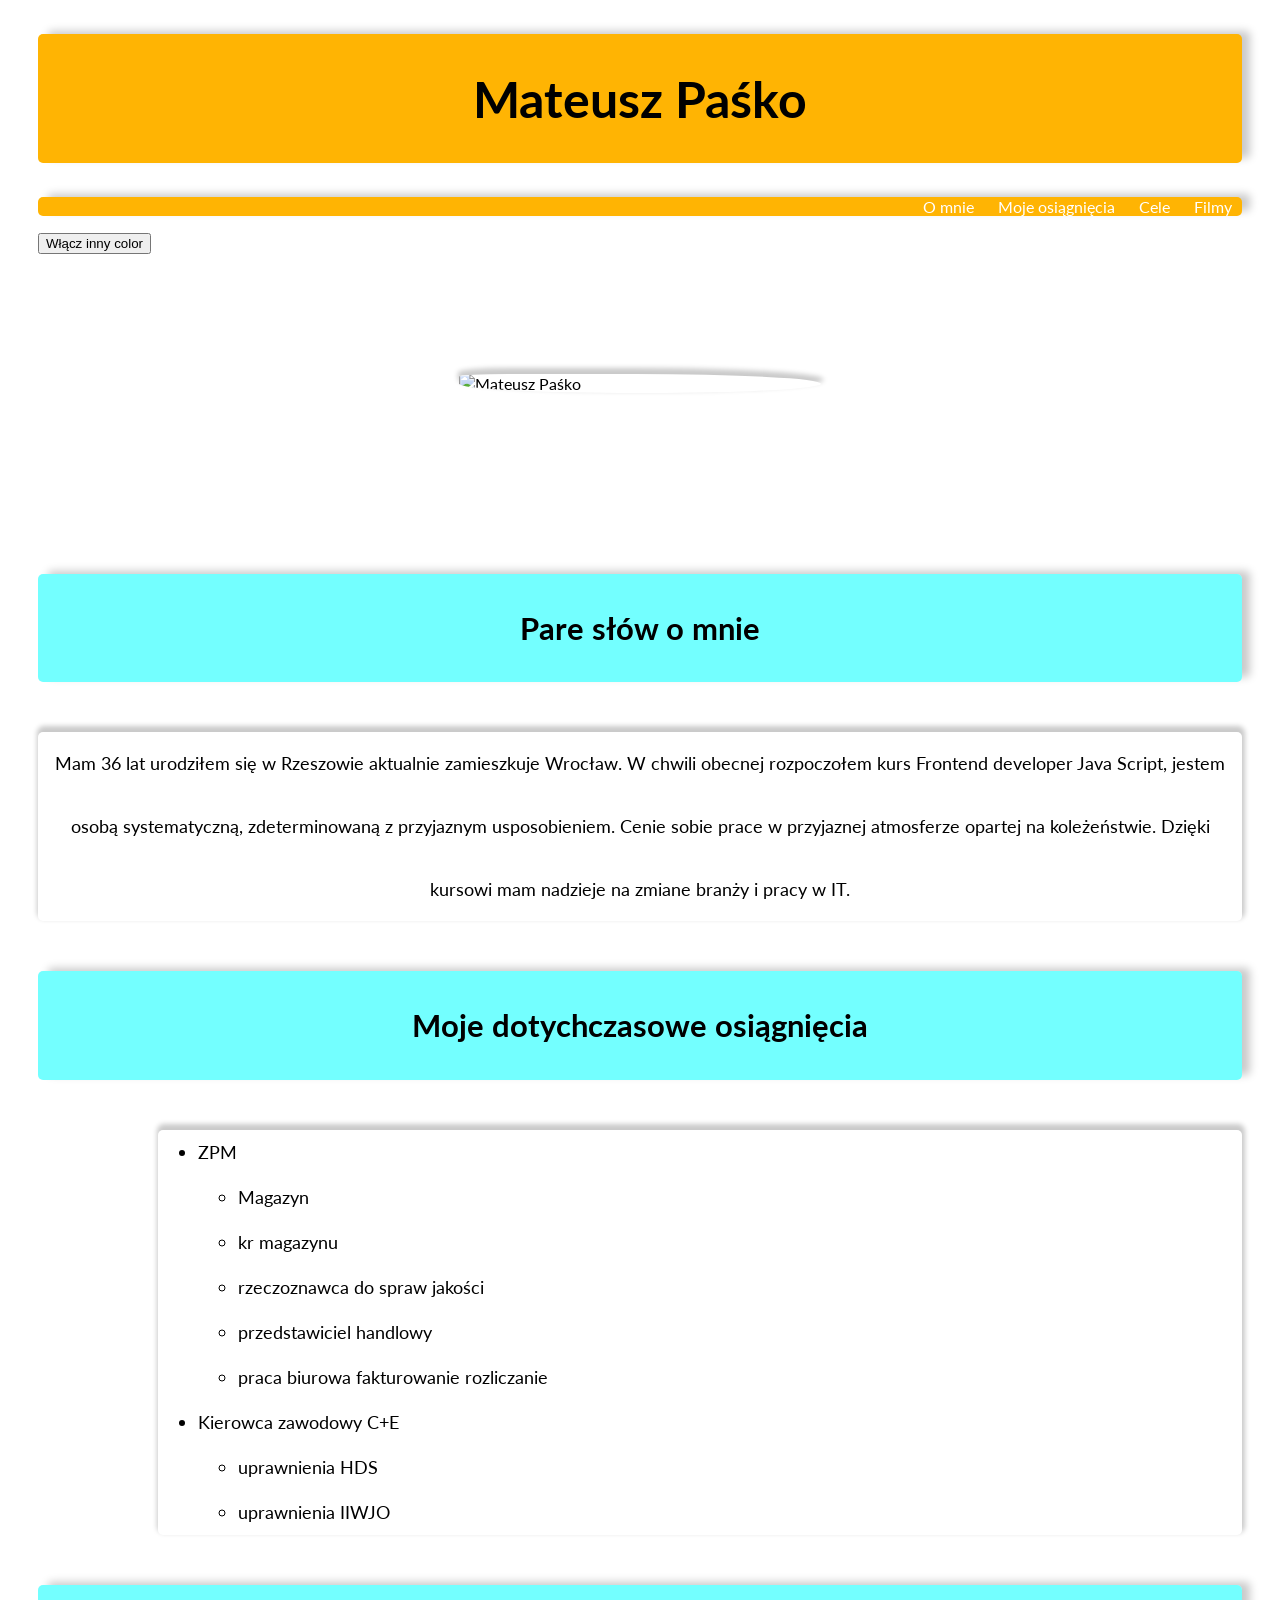
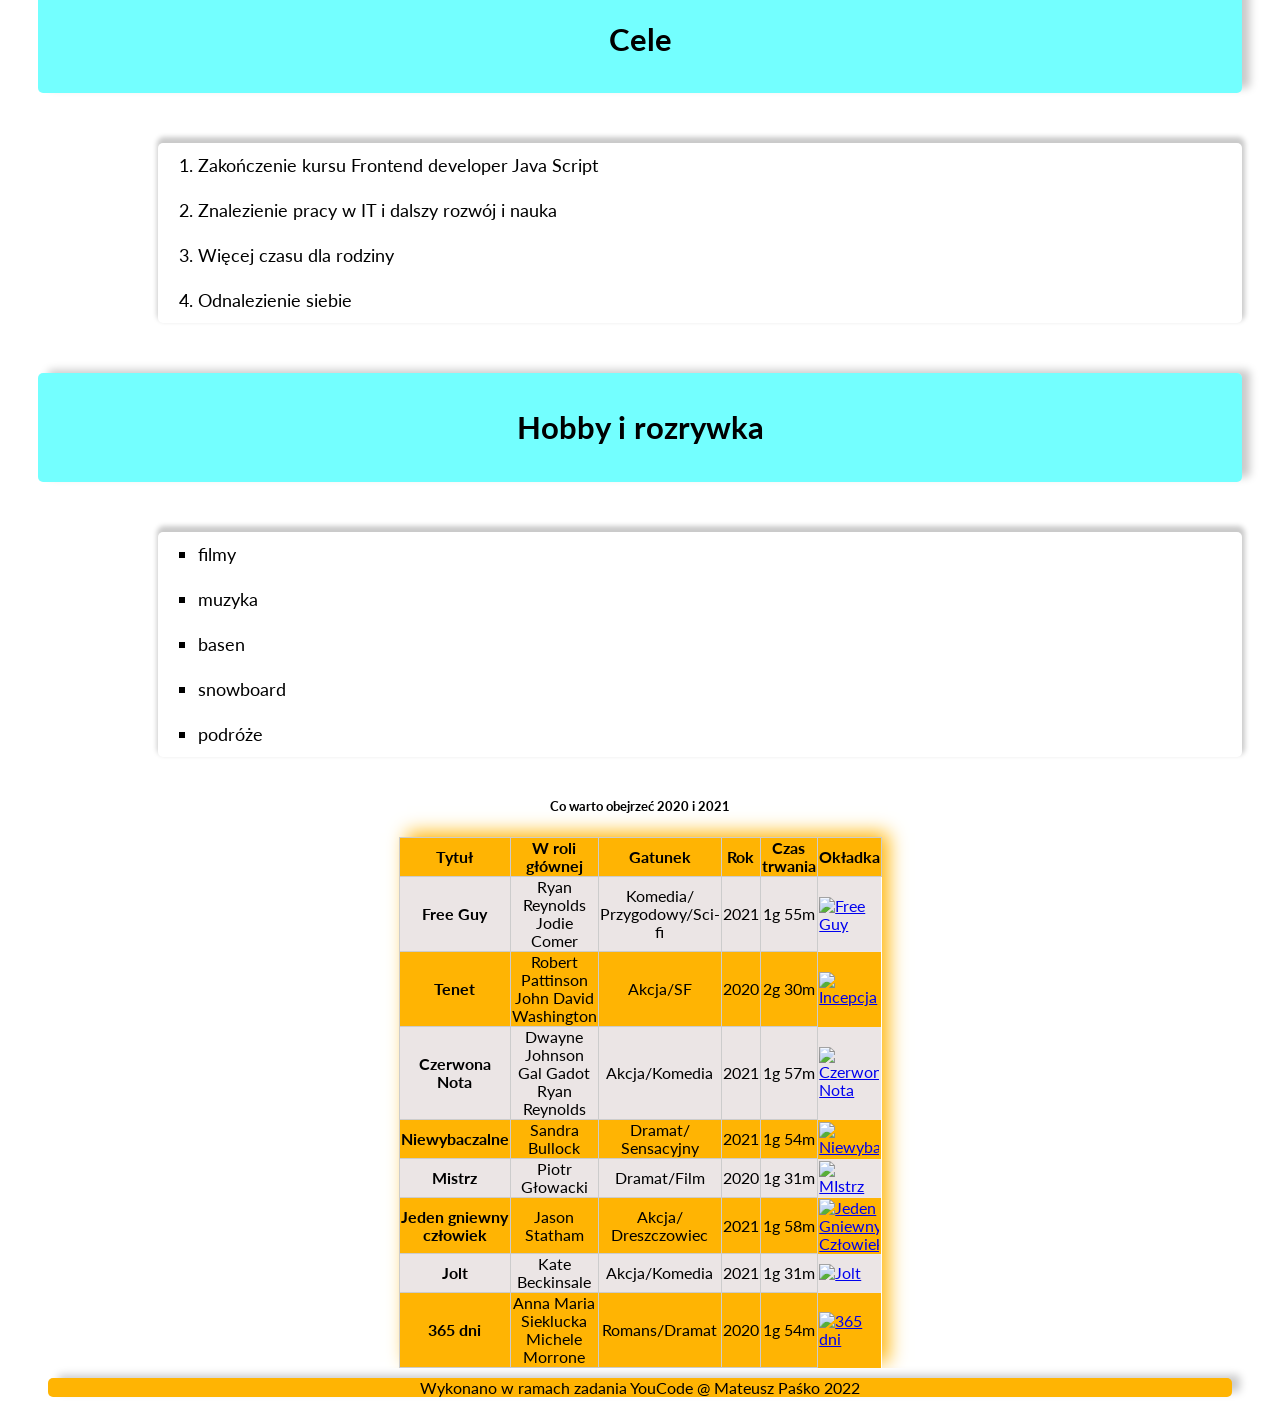
==== index.html @ 0fc66cc1 "Rename index. html" ====
<!DOCTYPE html>
<html lang="pl">

<head>
    <meta charset="UTF-8">
    <meta http-equiv="X-UA-Compatible" content="IE=edge">
    <meta name="viewport" content="width=device-width, initial-scale=1.0">
    <title>Mateusz Paśko strona o mnie</title>
    <link href="css/global.css" rel="stylesheet">
    <script defer src="js/script.js"></script>
    <link href="https://fonts.googleapis.com/css2?family=Lato:wght@400;700&display=swap" rel="stylesheet">
    <link rel="stylesheet" href="https://cdnjs.cloudflare.com/ajax/libs/normalize/8.0.1/normalize.css"
        integrity="sha512-oHDEc8Xed4hiW6CxD7qjbnI+B07vDdX7hEPTvn9pSZO1bcRqHp8mj9pyr+8RVC2GmtEfI2Bi9Ke9Ass0as+zpg=="
        crossorigin="anonymous" referrerpolicy="no-referrer" />
    <link href="css/navigation.css" rel="stylesheet">
    <link href="css/header.css" rel="stylesheet">
    <link href="css/listPonts.css" rel="stylesheet">
    <link href="css/table.css" rel="stylesheet">
    <link href="css/article.css" rel="stylesheet">
    <link href="css/photo.css" rel="stylesheet">
</head>


<body>
    <div class="js-background">
        <header class="header">
            <h1>Mateusz Paśko</h1>
        </header>
        <nav class="navigation">

            <a class="navigation__link" href="#O-mnie">O mnie</a>
            <a class="navigation__link" href="#osiagniecia">Moje osiągnięcia</a>
            <a class="navigation__link" href="#cele">Cele</a>
            <a class="navigation__link" href="#Filmy">Filmy</a>
        </nav>
        <p>
            <button class="js-button"><span class="js-buttonName">Włącz inny color</span></button>
        </p>


        <main>
            <img class="mainPhoto"
                src="https://lh3.googleusercontent.com/[base64]s250-k-rw-no"
                alt="Mateusz Paśko">
            <section>


                <h2 class="section" id="O-mnie">Pare słów o mnie</h2>
                <div class="article">


                    <article>
                        Mam 36 lat urodziłem się w Rzeszowie aktualnie zamieszkuje Wrocław. W chwili obecnej
                        rozpoczołem
                        kurs
                        Frontend
                        developer Java Script, jestem osobą systematyczną, zdeterminowaną z przyjaznym
                        usposobieniem.
                        Cenie
                        sobie
                        prace
                        w przyjaznej atmosferze opartej na koleżeństwie. Dzięki kursowi mam nadzieje na zmiane
                        branży i
                        pracy w
                        IT.

                    </article>

                </div>
                <p>
                <h3 class="section" id="osiagniecia">Moje dotychczasowe osiągnięcia</h3>
                </p>

                <div class="listPonts">
                    <ul class="listPonts__work">
                        <li>ZPM</li>

                        <ul class="pointsZPM">
                            <li>Magazyn</li>
                            <li>kr magazynu</li>
                            <li>rzeczoznawca do spraw jakości</li>
                            <li>przedstawiciel handlowy</li>
                            <li>praca biurowa fakturowanie rozliczanie </li>
                        </ul>

                        <li>
                            Kierowca zawodowy C+E
                            <ul>
                                <li>uprawnienia HDS</li>
                                <li>uprawnienia IIWJO</li>
                            </ul>

                        </li>
                    </ul>
                </div>

                <P>
                <h3 class="section" id="cele">Cele</h3>
                </P>
                <div class="listPonts">
                    <ol>
                        <li>Zakończenie kursu Frontend developer Java Script</li>
                        <li>Znalezienie pracy w IT i dalszy rozwój i nauka</li>
                        <li>Więcej czasu dla rodziny</li>
                        <li>Odnalezienie siebie</li>
                    </ol>
                </div>
                <p>
                <h4 class="section"> Hobby i rozrywka</h4>
                </p>
                <div class="listPonts">
                    <ul class="listPonts__hobby">
                        <li>filmy</li>
                        <li>muzyka</li>
                        <li>basen</li>
                        <li>snowboard</li>
                        <li>podróże</li>
                    </ul>
                </div>
            </section>
            <div class="table">
                <table id="Filmy" class="table__film">
                    <caption>
                        <h5>Co warto obejrzeć 2020 i 2021</h5>
                    </caption>
                    <tr class="table_Row">
                        <th class="table_Cell" scope="col"> Tytuł</th>
                        <th class="table_Cell" scope="col">W roli głównej</th>
                        <th class="table_Cell" scope="col">Gatunek</th>
                        <th class="table_Cell" scope="col">Rok</th>
                        <th class="table_Cell" scope="col">Czas trwania</th>
                        <th class="table_Cell" scope="col">Okładka</th>
                    </tr>
                    <tr class="table_Row">
                        <th class="table_Cell" scope="row">Free Guy</th>
                        <td class="table_Cell">Ryan Reynolds<br>Jodie Comer</td>
                        <td class="table_Cell">Komedia/<br>Przygodowy/Sci-fi</td>
                        <td class="table_Cell">2021</td>
                        <td class="table_Cell">1g 55m</td>
                        <td>
                            <a title="Zwiastun Free Guy" rel="noreferrer noopener" target="_blank"
                                href="https://youtu.be/Oroa6h63ItQ"> <img class="mainPhoto__film"
                                    src="https://fwcdn.pl/fpo/82/06/828206/7969398.3.jpg" alt="Free Guy"></a>
                        </td>
                    </tr>
                    <tr class="table_Row">
                        <th class="table_Cell" scope="row">Tenet</th>
                        <td class="table_Cell">Robert Pattinson<br>John David Washington</td>
                        <td class="table_Cell">Akcja/SF</td>
                        <td class="table_Cell">2020</td>
                        <td class="table_Cell">2g 30m</td>
                        <td>

                            <a title="ZwiastunTenet" rel="noreferrer noopener" target="_blank"
                                href="https://youtu.be/joLQqotrYqM"> <img class="mainPhoto__film"
                                    src="https://encrypted-tbn3.gstatic.com/images?q=tbn:ANd9GcT2ppxH3HZG_z_pVFlMS3QtqwH-_w77-ZZSv7WQz9fAPCCvq3Bb"
                                    alt="Incepcja"></a>
                        </td>
                    </tr>
                    <tr class="table_Row">
                        <th class="table_Cell" scope="row">Czerwona Nota</th>
                        <td class="table_Cell">Dwayne Johnson<br>Gal Gadot<br>Ryan Reynolds</td>
                        <td class="table_Cell">Akcja/Komedia</td>
                        <td class="table_Cell">2021</td>
                        <td class="table_Cell">1g 57m</td>
                        <td><a title="Zwiastun Czerwona Nota" rel="noreferrer noopener" target="_blank"
                                href="https://youtu.be/9iGitadIgTQ"><img class="mainPhoto__film"
                                    src="https://fwcdn.pl/fpo/95/39/829539/7981430.3.jpg" alt="Czerwona Nota"></a>

                        </td>
                    </tr>
                    <tr class="table_Row">
                        <th class="table_Cell" scope="row">Niewybaczalne</th>
                        <td class="table_Cell">Sandra Bullock</td>
                        <td class="table_Cell">Dramat/<br>Sensacyjny</td>
                        <td class="table_Cell">2021</td>
                        <td class="table_Cell">1g 54m</td>
                        <td>
                            <a title="Zwiastun Niewybaczalne" rel="noreferrer noopener" target="_blank"
                                href="https://youtu.be/An_ff4n8VyA"> <img class="mainPhoto__film"
                                    src="https://encrypted-tbn3.gstatic.com/images?q=tbn:ANd9GcT1ughjsA3chItcp6ZMe5bZjkp1ruwWy-CZo8a2I8cxw6odV2kR"
                                    alt="Niewybaczalne"></a>
                        </td>
                    </tr>
                    <tr class="table_Row">
                        <th class="table_Cell" scope="row">Mistrz</th>
                        <td class="table_Cell">Piotr Głowacki</td>
                        <td class="table_Cell"> Dramat/Film</td>
                        <td class="table_Cell">2020</td>
                        <td class="table_Cell">1g 31m</td>
                        <td>
                            <a title="Zwiastun Mistrz" rel="noreferrer noopener" target="_blank"
                                href="https://youtu.be/GDWhYNbs_rI"> <img class="mainPhoto__film"
                                    src="https://biletyna.pl/file/get/id/59041" alt=" MIstrz"></a>
                        </td>
                    </tr>
                    <tr class="table_Row">
                        <th class="table_Cell" scope="row">Jeden gniewny człowiek</th>
                        <td class="table_Cell">Jason Statham</td>
                        <td class="table_Cell"> Akcja/<br>Dreszczowiec</td>
                        <td class="table_Cell">2021</td>
                        <td class="table_Cell">1g 58m</td>
                        <td>
                            <a title="Zwiastun Jeden Gniewny Człowiek" rel="noreferrer noopener" target="_blank"
                                href="https://youtu.be/Vo_u9LE6syk"> <img class="mainPhoto__film"
                                    src="https://encrypted-tbn1.gstatic.com/images?q=tbn:ANd9GcQoXToCZIibuoR633B31eTVPsFuAPB1kx2D0-_wnhVgGqb-x1wU"
                                    alt="Jeden Gniewny Człowiek"></a>
                        </td>
                    </tr>
                    <tr class="table_Row">
                        <th class="table_Cell" scope="row">Jolt</th>
                        <td class="table_Cell">Kate Beckinsale</td>
                        <td class="table_Cell">Akcja/Komedia</td>
                        <td class="table_Cell">2021</td>
                        <td class="table_Cell">1g 31m</td>
                        <td>
                            <a title="Zwiastun Jolt" rel="noreferrer noopener" target="_blank"
                                href="https://youtu.be/3BSSoD73TSk"> <img class="mainPhoto__film"
                                    src="https://encrypted-tbn3.gstatic.com/images?q=tbn:ANd9GcTZEpw169Ev_DT6QkNUWq9K5EOBwbZdE-536LGP-ciTTOuOvgba"
                                    alt="Jolt"></a>
                        </td>
                    </tr>
                    <tr class="table_Row">
                        <th class="table_Cell" scope="row">365 dni</th>
                        <td class="table_Cell">Anna Maria Sieklucka<br>Michele Morrone</td>
                        <td class="table_Cell">Romans/Dramat</td>
                        <td class="table_Cell">2020</td>
                        <td class="table_Cell">1g 54m</td>
                        <td>
                            <a title="Zwiastun 365 dni" rel="noreferrer noopener" target="_blank"
                                href="https://youtu.be/J79D3hny-e8"> <img class="mainPhoto__film"
                                    src="https://encrypted-tbn3.gstatic.com/images?q=tbn:ANd9GcTYWfJNB7UOWsbXCOpv2vWfY_eHnob24qbBwHxODtV7dZVIQ6ct"
                                    alt="365 dni"></a>
                        </td>
                    </tr>
                </table>
            </div>
        </main>
        <footer class="footerDawn">Wykonano w ramach zadania YouCode @ Mateusz Paśko 2022</footer>
    </div>
</body>


</html>
---- css/global.css ----
body {
    font-family: 'Lato', sans-serif;

}

html {
    box-sizing: border-box;
}

*, ::after, ::before {
    box-sizing: inherit;
}

.footerDawn {
    background: #ffb403;
    text-align: center;
    margin: 10px 10px;
    max-width: 200em;
    box-shadow: 9px -4px 9px -1px #cacaca;
    border-radius: 5px;
}

.js-background {
    background-color: none;
    margin: 30px;
    max-width: auto;

}

.theme {
    background-color: #f4f2d2;
}

.button {
    background-color: #ffffff;
    border-radius: 5px;
    box-shadow: 9px -4px 9px -1px #cacaca;
}

.button:hover {
    background-color: #cacaca;
}
---- css/navigation.css ----
.navigation {
    background: #ffb403;
    text-align: right;
    border-radius: 5px;
    box-shadow: 9px -4px 9px -1px #cacaca;
}

.navigation__link {
    width: 100%;
    padding: 10px;
    margin: 0;
    display: inline;
    text-align: center;
    color: white;
    text-decoration: none;
}

.navigation__link:hover {
    color: black;
    border-bottom: 1px solid;
    outline: none;
}
---- css/header.css ----
.header {
    background-color: #ffb403;
    text-align: center;
    max-width: auto;
    height: 40%;
    font-size: 25px;
    border-radius: 5px;
    box-shadow: 9px -4px 9px -1px #cacaca;
    padding: 1px;
    margin: 34px 0;
}

.section {
    background: #00ffff8c;
    line-height: 3.5;
    font-size: 31px;
    text-align: center;
    border-radius: 5px;
    box-shadow: 9px -4px 9px -1px #cacaca;
    margin: 50px 0 50px;
}
---- css/listPonts.css ----
.listPonts {
    margin-bottom: auto;
    font-size: 18px;
    line-height: 2.5;
    margin-left: 10%;
    box-shadow: 1px -4px 5px 2px #cacaca;
    border-radius: 5px;
}

.listPoint__work {
    list-style-type: none;
}

.listPonts__hobby {
    list-style: square;
}
---- css/table.css ----
.table__film {
    border-collapse: collapse;
    box-shadow: 7px -5px 18px -1px rgba(255, 180, 3, 1);
    max-width: 0%;
    margin: auto;
    line-height: 18px;
    max-width: 400px;
    width: 80%;
}

.table_Cell {
    border: 1px solid #ccc;
    text-align: center;
}

.table_Row {
    background-color: rgb(255, 180, 3, 1);
}

.table_Row:nth-child(even) {
    background: #ebe5e5;
}

.table_Row:hover {
    background-color: #ccc;
}

.table {
    overflow-x: auto;
}
---- css/article.css ----
.article {
    line-height: 3.5;
    font-size: 18px;
    text-align: center;
    box-shadow: 1px -4px 5px 2px #cacaca;
    border-radius: 5px;
}
---- css/photo.css ----
.mainPhoto__film {
    display: block;
    margin-left: auto;
    margin-right: auto;
    width: 60px;
}

.mainPhoto {
    margin: auto;
    display: block;
    margin-top: 10%;
    margin-bottom: 15%;
    border-radius: 35% 132% 123% 126%;
    max-width: 400px;
    width: 30%;
    box-shadow: 1px -4px 5px 2px #cacaca
}
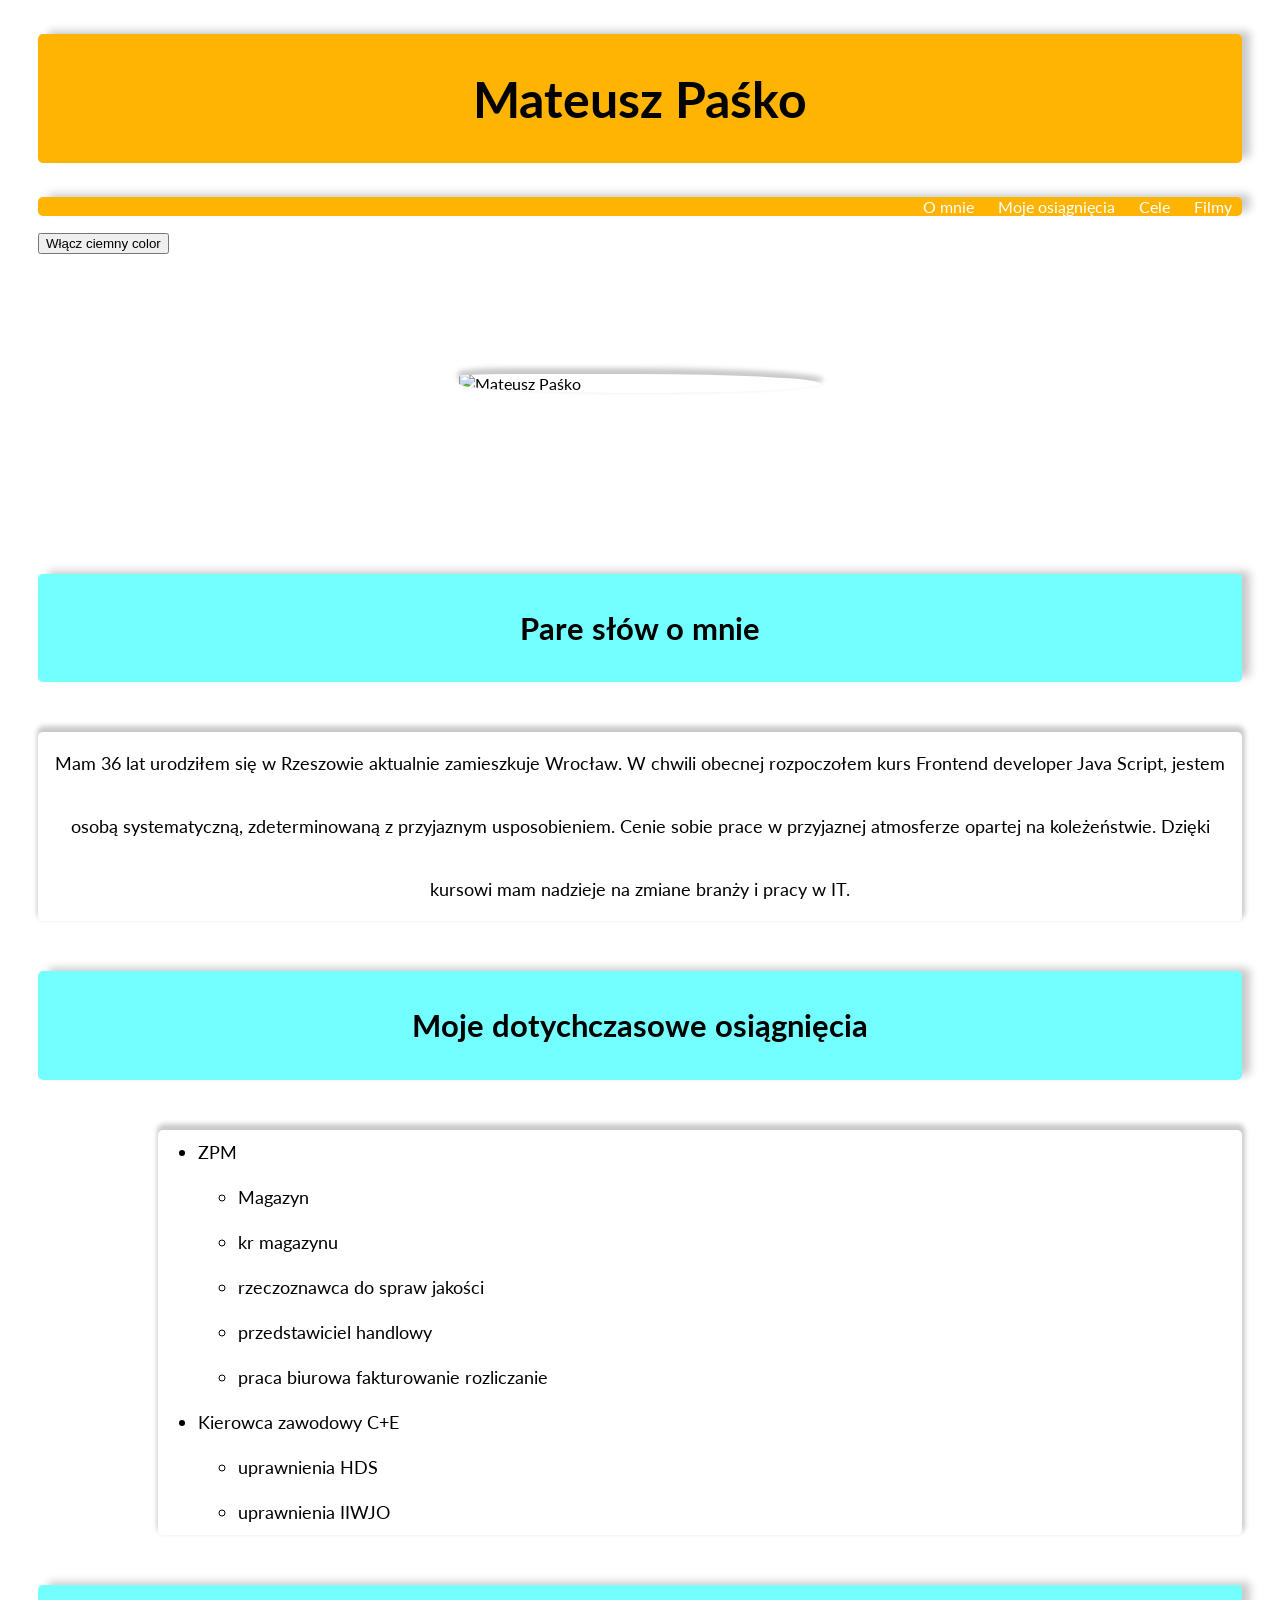
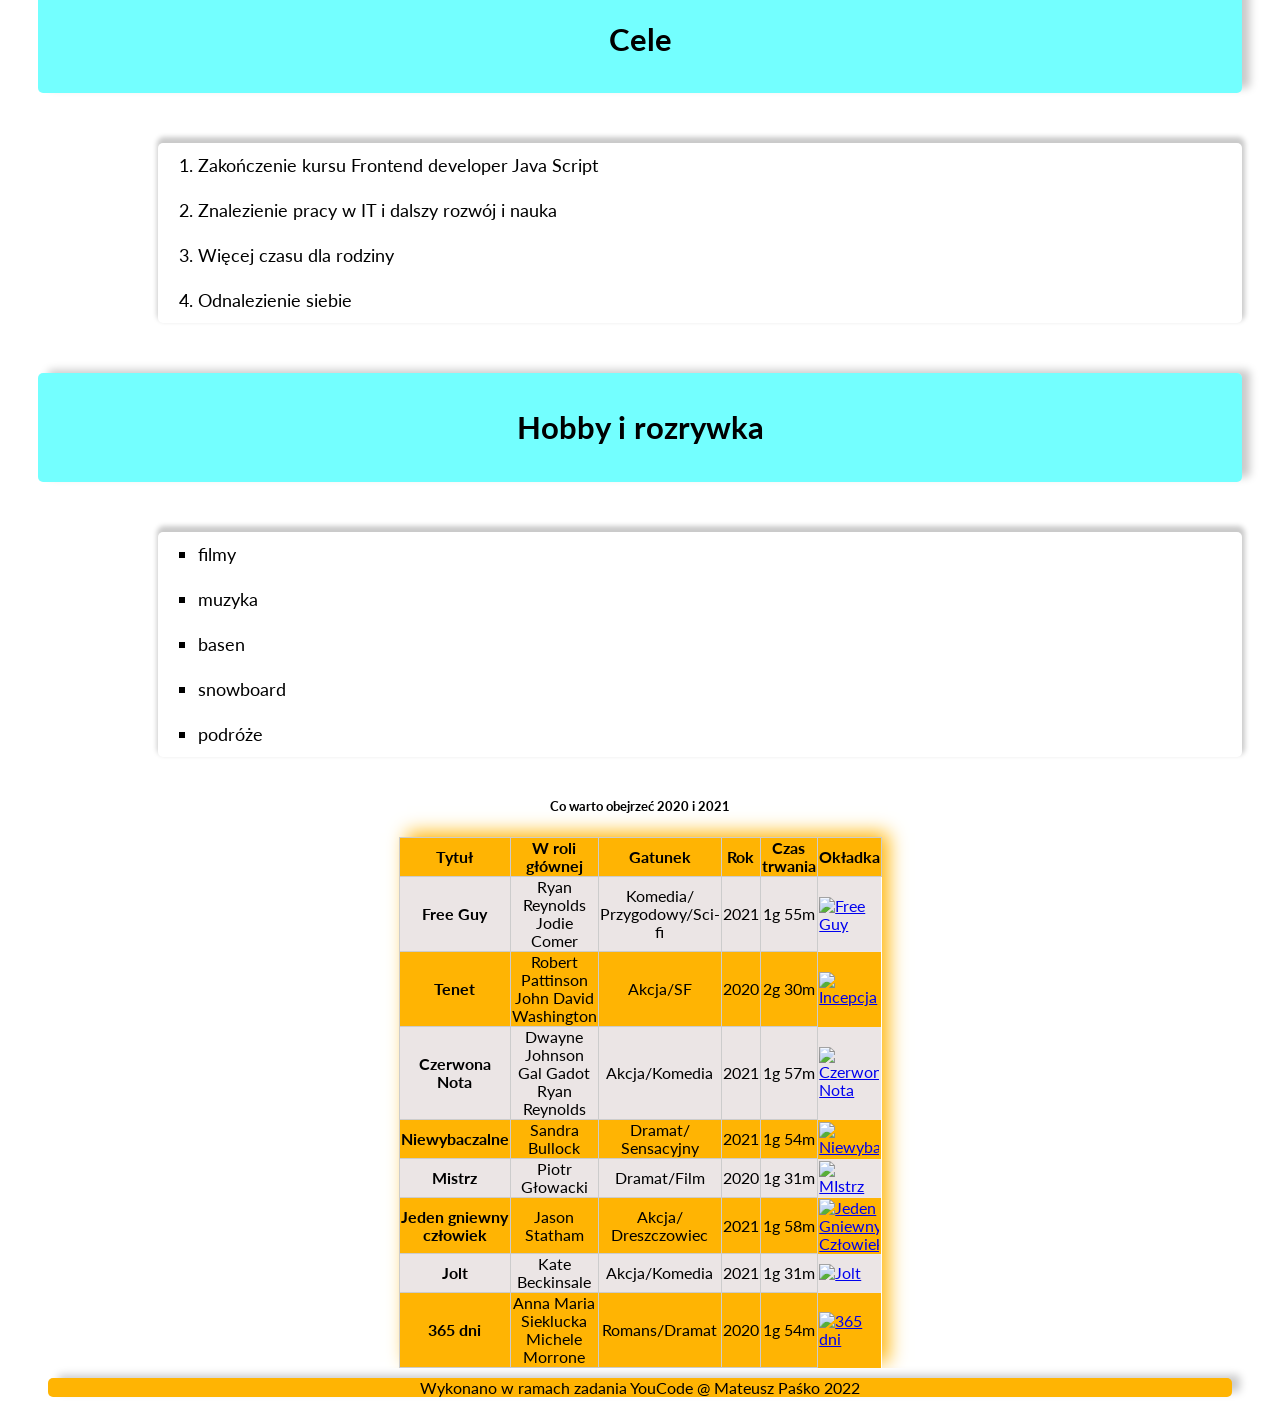
==== commit c5cc251d: "new information added in Readme and js" ====
--- a/index.html
+++ b/index.html
@@ -6,6 +6,8 @@
     <meta http-equiv="X-UA-Compatible" content="IE=edge">
     <meta name="viewport" content="width=device-width, initial-scale=1.0">
     <title>Mateusz Paśko strona o mnie</title>
+    <meta property="og:image" content="images/Page about me.png">
+    <link rel="icon" href="images/icon.png">
     <link href="css/global.css" rel="stylesheet">
     <script defer src="js/script.js"></script>
     <link href="https://fonts.googleapis.com/css2?family=Lato:wght@400;700&display=swap" rel="stylesheet">
@@ -34,7 +36,7 @@
             <a class="navigation__link" href="#Filmy">Filmy</a>
         </nav>
         <p>
-            <button class="js-button"><span class="js-buttonName">Włącz inny color</span></button>
+            <button class="js-button"><span class="js-buttonName">Włącz ciemny color</span></button>
         </p>
 
 
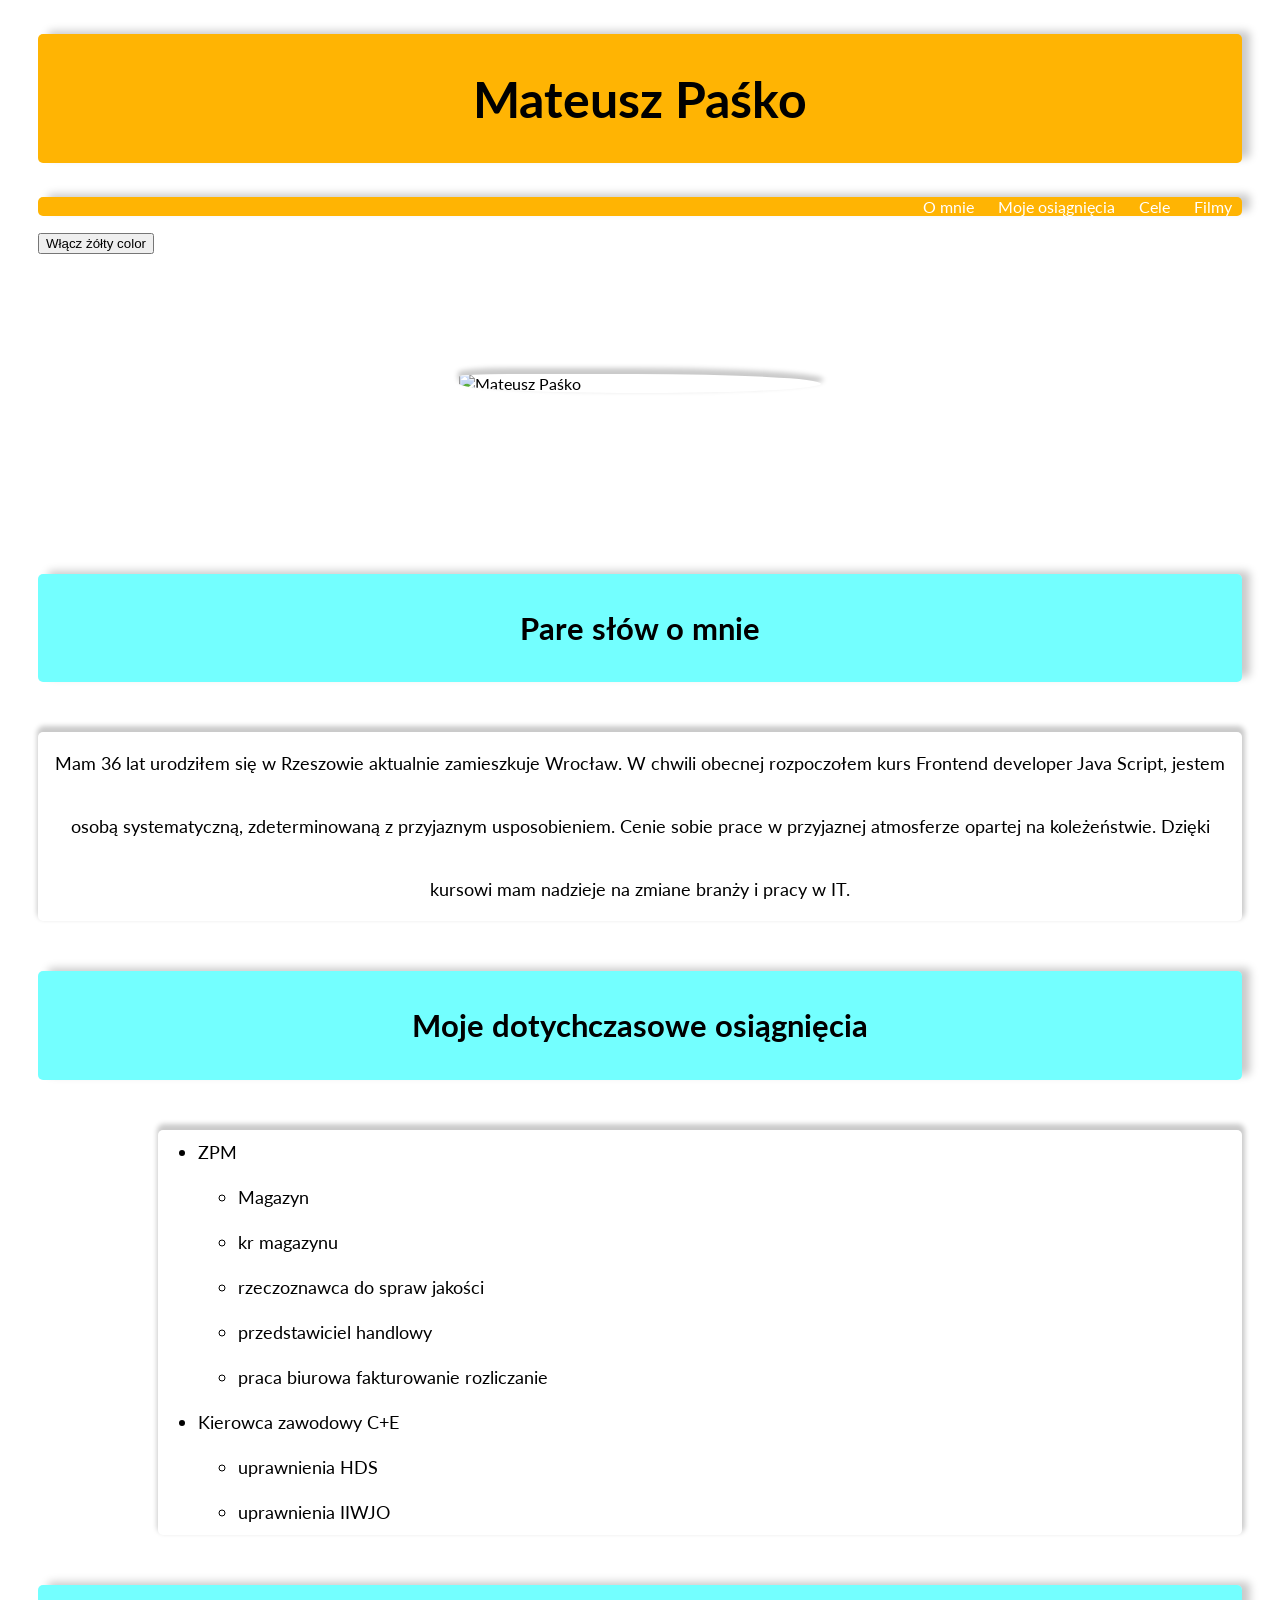
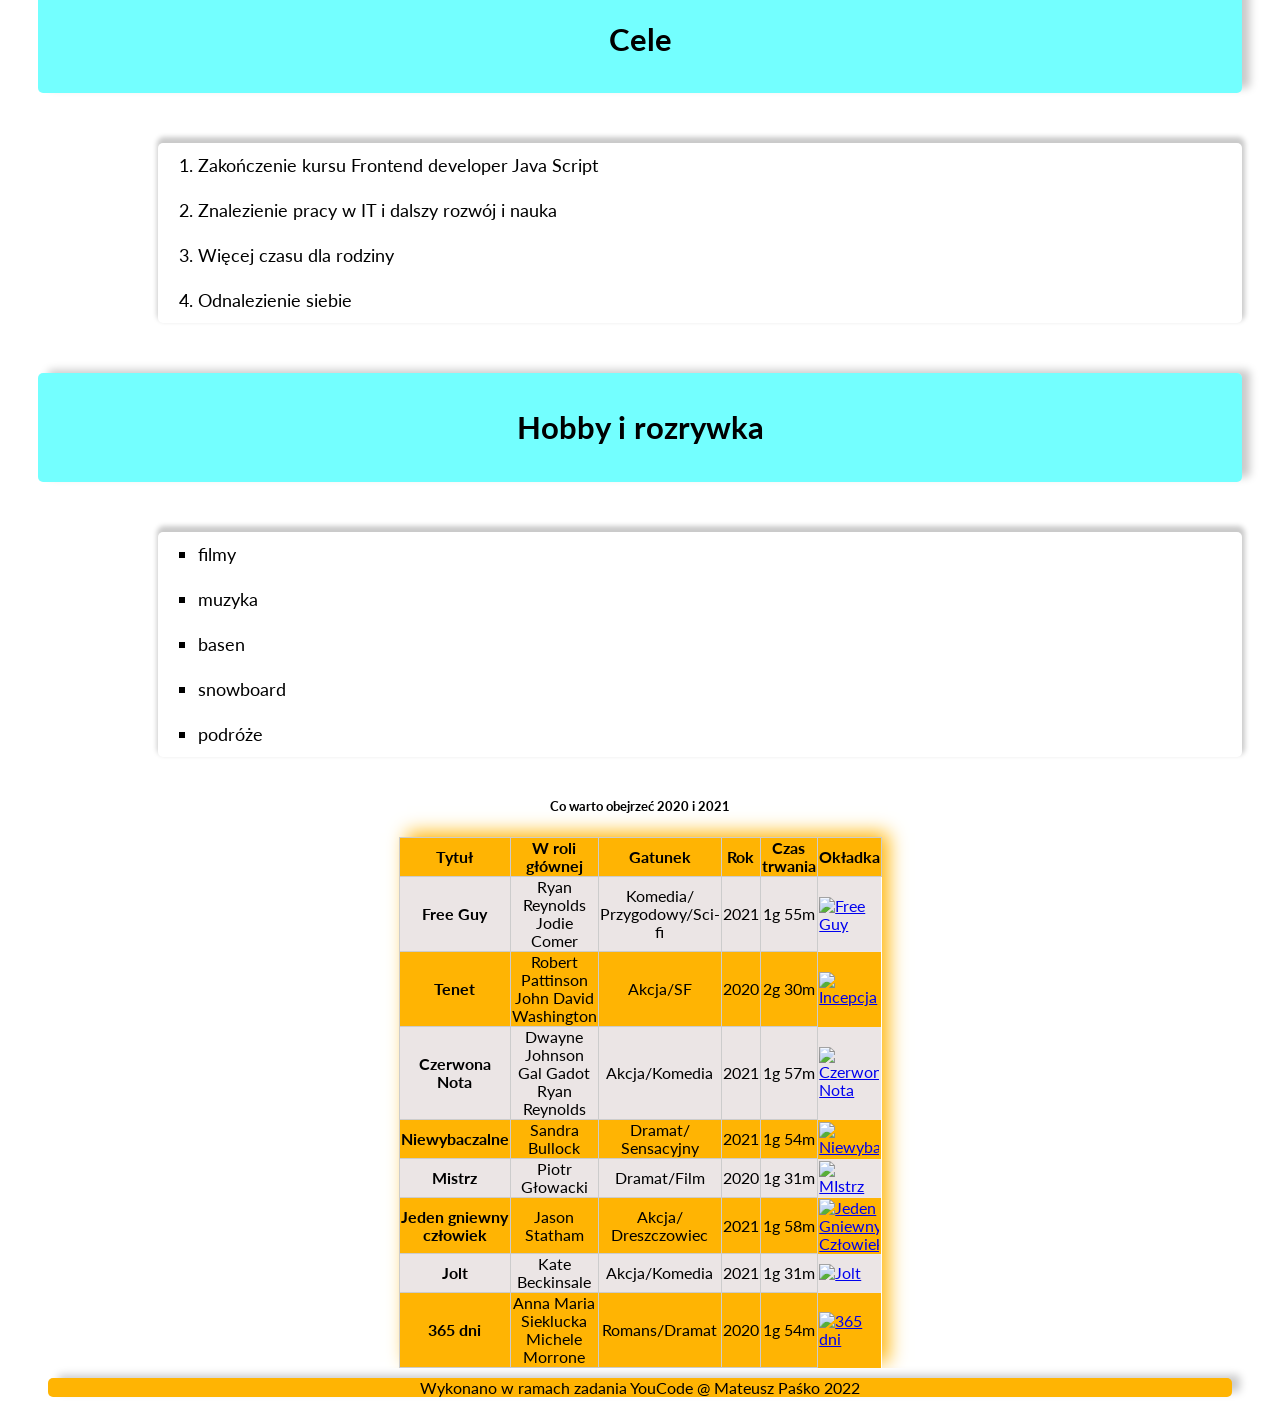
==== commit ca9e91c7: "adding functions in js" ====
--- a/index.html
+++ b/index.html
@@ -36,7 +36,7 @@
             <a class="navigation__link" href="#Filmy">Filmy</a>
         </nav>
         <p>
-            <button class="js-button"><span class="js-buttonName">Włącz ciemny color</span></button>
+            <button class="js-changeBackgroundButton"><span class="js-buttonName">Włącz żółty color</span></button>
         </p>
 
 
